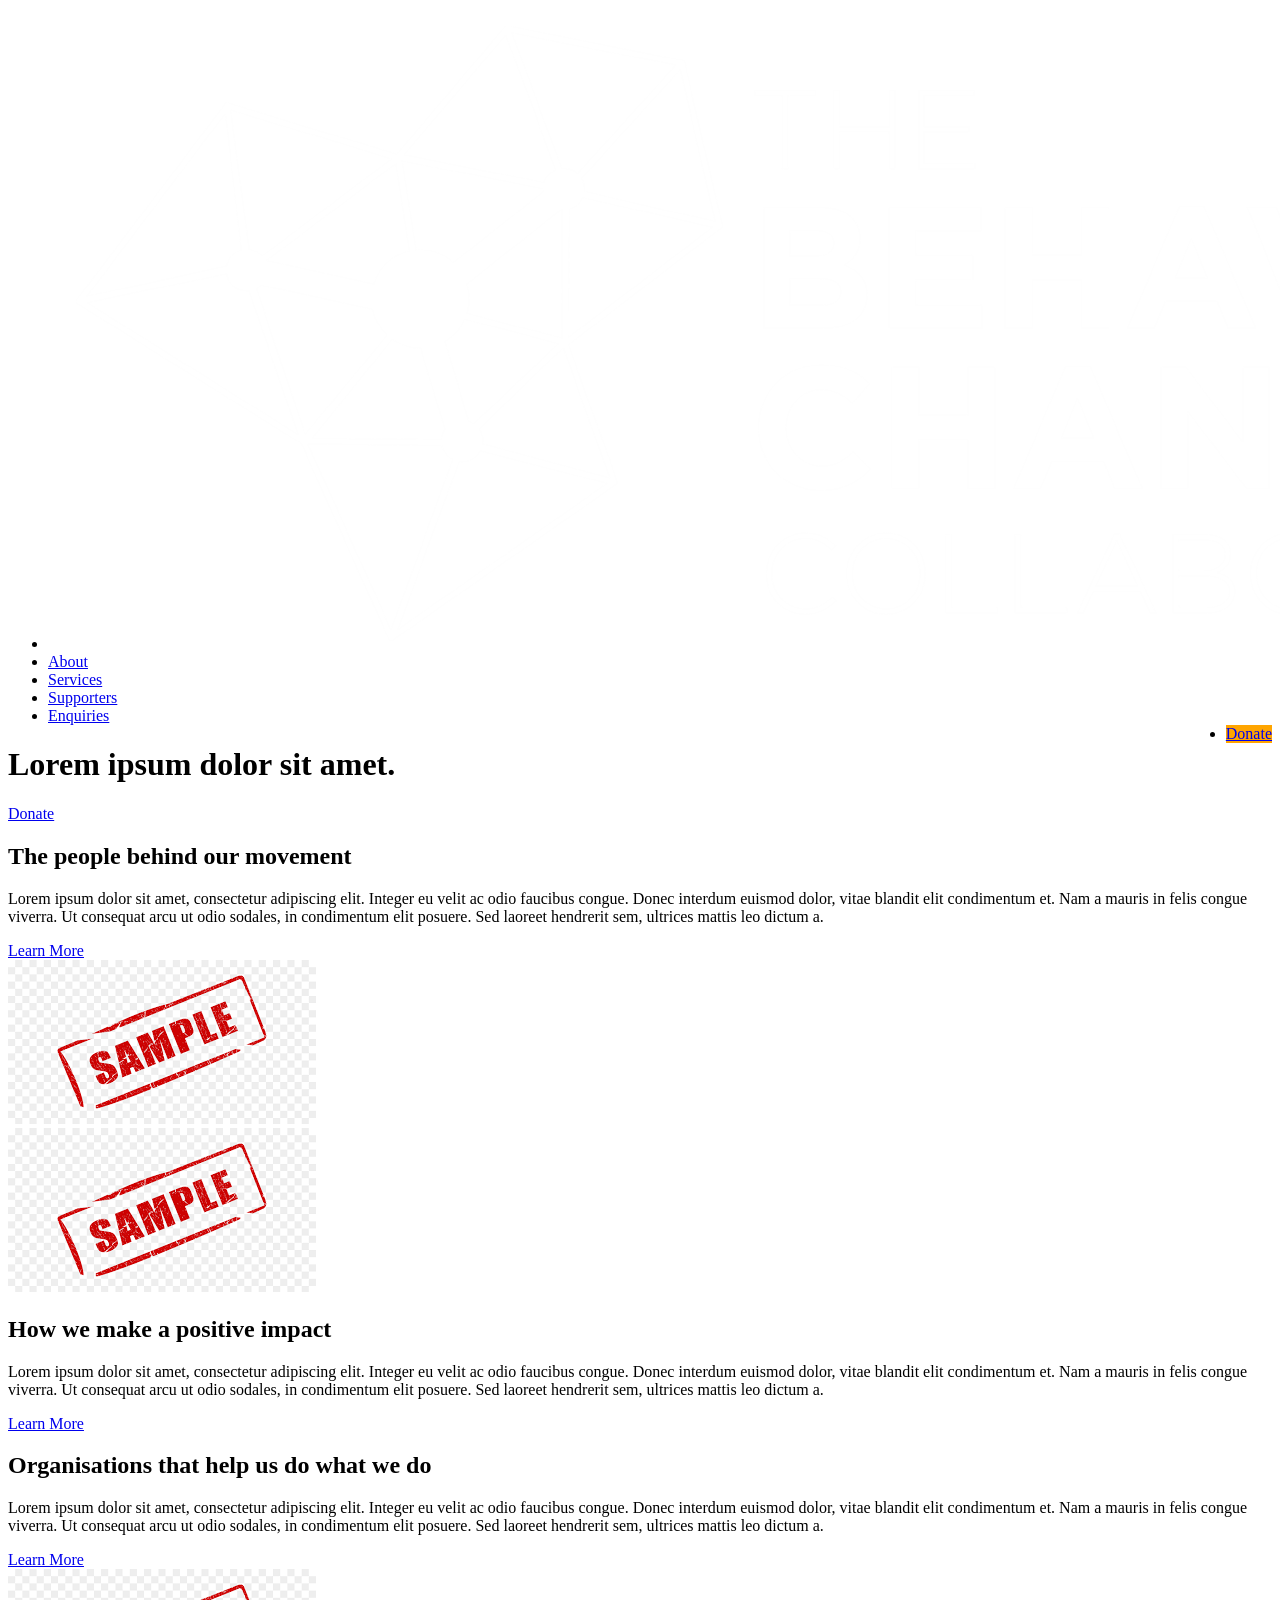
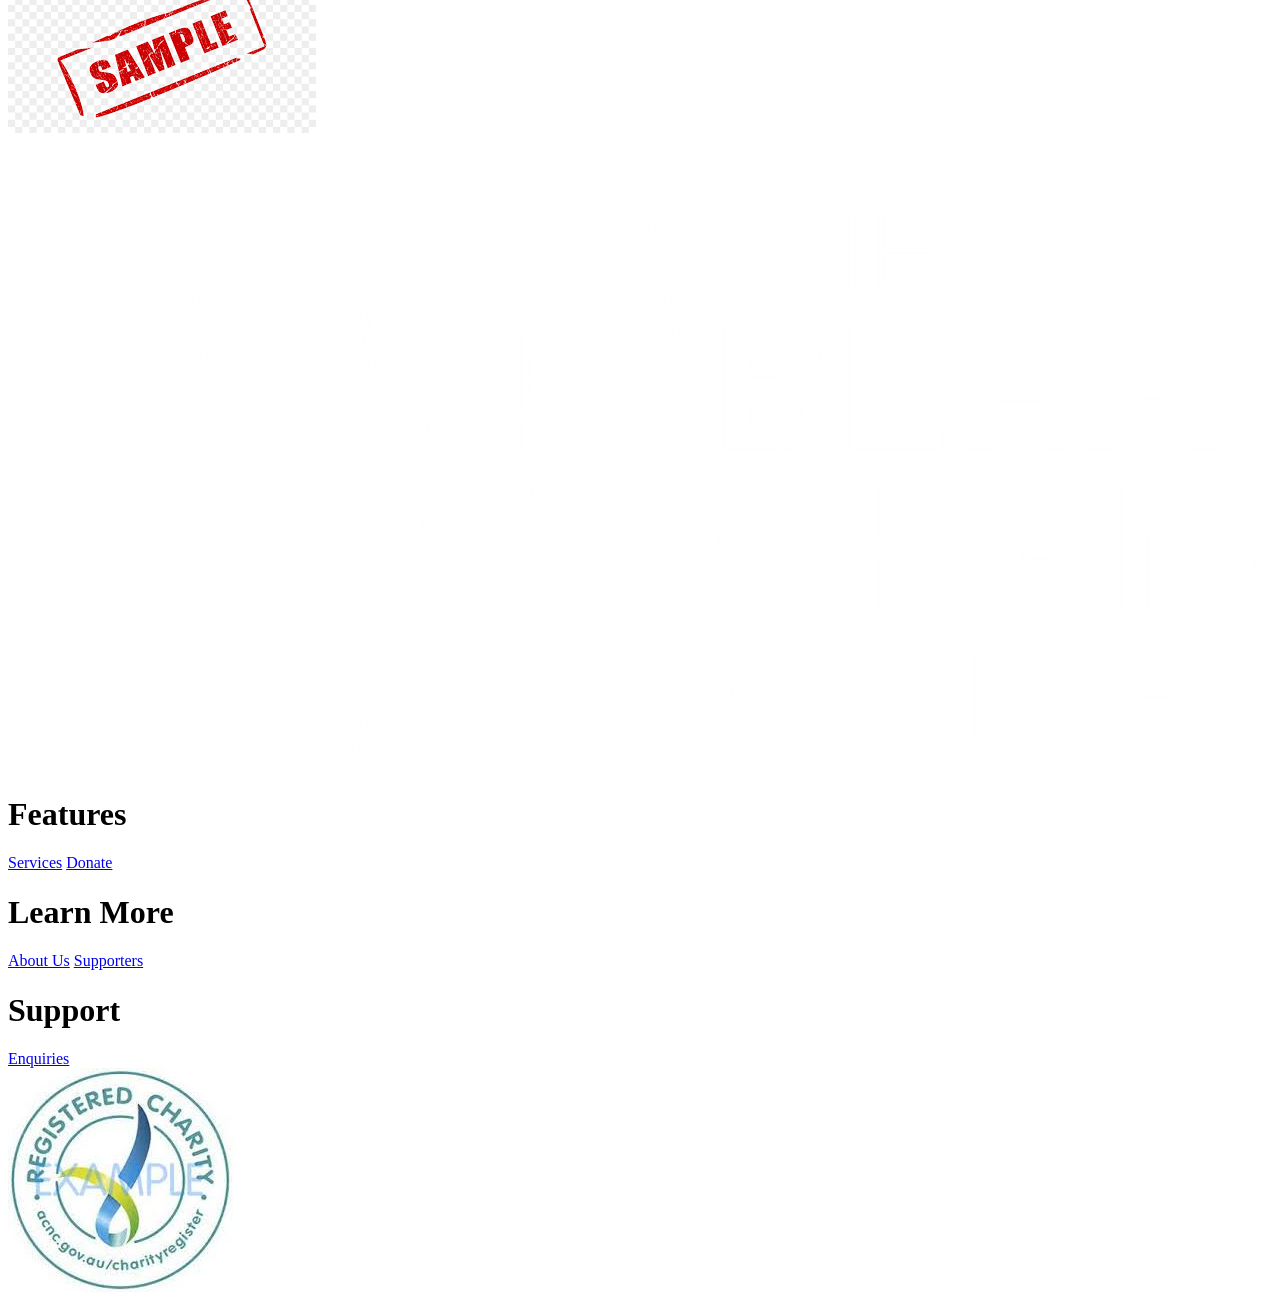
==== index.html @ 2033841b "Add files via upload" ====
<!DOCTYPE html>
<html lang="">
  <head>
    <meta charset="utf-8">
    <meta name="viewport" content="width=device-width, initial-scale=1.0">
    <link rel="stylesheet" href="Style.css">
    <title>The Behavioural Change Collaborative</title>
  </head>

  <body>
    <header>
      <!-- Nav Bar -->
      <ul>
        <li><a href="index.html"><img src="Images/logo.png" alt="logo"></a></li>
        <li><a href="AboutUs.html">About</a></li>
        <li><a href="Services.html">Services</a></li>
        <li><a href="Supporters.html">Supporters</a></li>
        <li><a href="Enquiries.html">Enquiries</a></li>
        <li style="float:right; background-color: orange"><a href="Donate.html">Donate</a></li>
      </ul>
    </header>
    <main>
      <!--Container for my Hero -->
      <div class="calltoaction_container">
        <h1> Lorem ipsum dolor sit amet. </h1>
        <a href="#donate"> Donate </a>
      </div>

      <!--Containers for my Home Page Content -->
      <div class="flexboxhome_container">
        <!--Seperates Text so that image can be put alongside it -->
        <div class="flexboxhome_text">
          <h2> The people behind our movement </h2>
          <p> Lorem ipsum dolor sit amet, consectetur adipiscing elit. Integer eu velit ac odio faucibus congue. Donec interdum euismod dolor, vitae blandit elit condimentum et. Nam a mauris in felis congue viverra. Ut consequat arcu ut odio sodales, in condimentum elit posuere. Sed laoreet hendrerit sem, ultrices mattis leo dictum a. </p>
          <a href="AboutUs.html"> Learn More </a>
        </div>
        <img src="Images/calltoaction.png" alt="">
      </div>

      <div class="flexboxhome_container">
        <img src="Images/calltoaction.png" alt="">
        <div class="flexboxhome_text">
          <h2> How we make a positive impact </h2>
          <p> Lorem ipsum dolor sit amet, consectetur adipiscing elit. Integer eu velit ac odio faucibus congue. Donec interdum euismod dolor, vitae blandit elit condimentum et. Nam a mauris in felis congue viverra. Ut consequat arcu ut odio sodales, in condimentum elit posuere. Sed laoreet hendrerit sem, ultrices mattis leo dictum a. </p>
          <a href="Services.html"> Learn More </a>
        </div>
      </div>

      <div class="flexboxhome_container">
        <div class="flexboxhome_text">
          <h2> Organisations that help us do what we do </h2>
          <p> Lorem ipsum dolor sit amet, consectetur adipiscing elit. Integer eu velit ac odio faucibus congue. Donec interdum euismod dolor, vitae blandit elit condimentum et. Nam a mauris in felis congue viverra. Ut consequat arcu ut odio sodales, in condimentum elit posuere. Sed laoreet hendrerit sem, ultrices mattis leo dictum a. </p>
          <a href="Supporters.html"> Learn More </a>
          </div>
        <img src="Images/calltoaction.png" alt="">
      </div>
    </main>

    <footer>
      <!--Footer Container -->
      <div class="inner_footer">
        <!-- Logo Content -->
        <div class="logo_description">
          <img src="Images/logo.png" alt="logo">
        </div>
        <!--Content Containers -->
        <div class="footer_menu">
          <h1> Features </h1>
          <a href="Services.html">Services</a>
          <a href="Donate.html">Donate</a>
        </div>
        <div class="footer_menu">
          <h1> Learn More </h1>
          <a href="AboutUs.html">About Us</a>
          <a href="Supporters.html">Supporters</a>
        </div>
        <div class="footer_menu">
          <h1> Support </h1>
          <a href="Enquiries.html">Enquiries</a>
        </div>
        <!--  Charity Tick Container -->
        <div class="charity_tick">
          <img src="Images/charitytick.png" alt="charitycertification">
        </div>
      </div>
    </footer>
  </body>
</html>
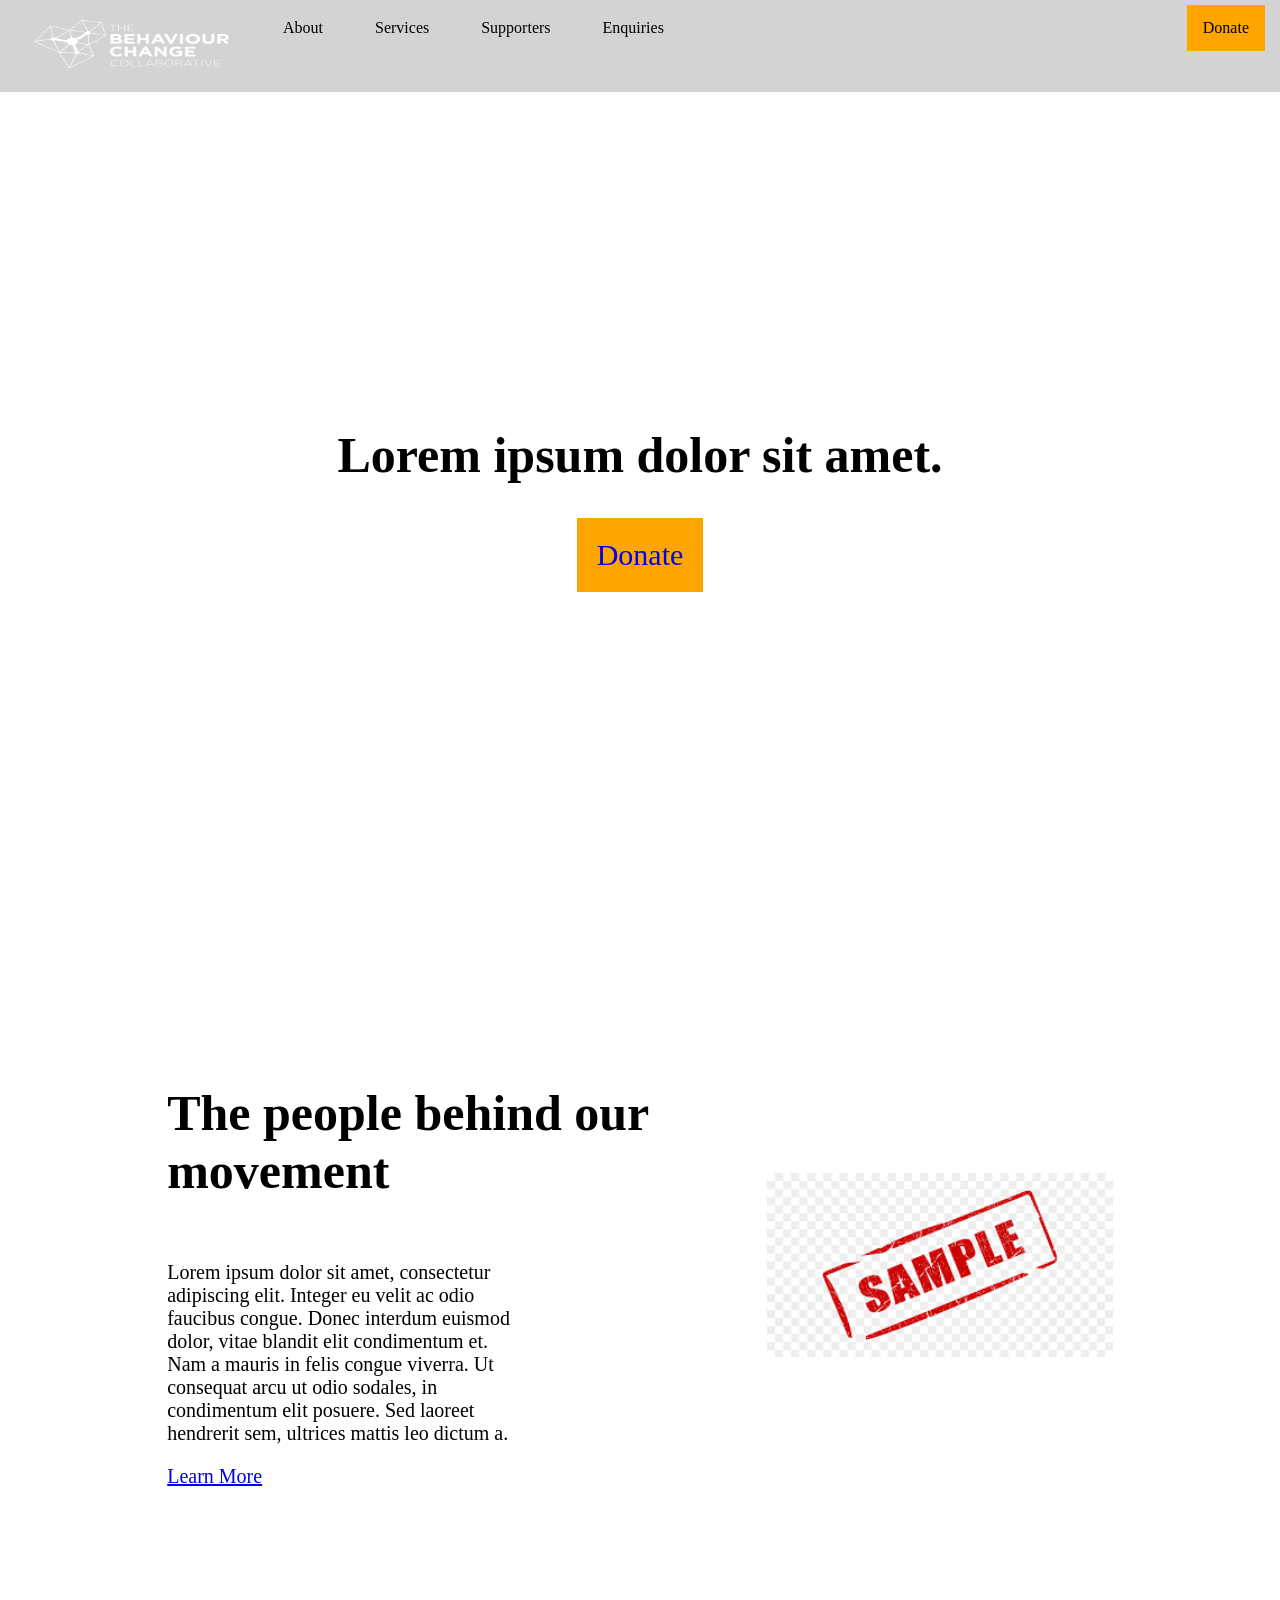
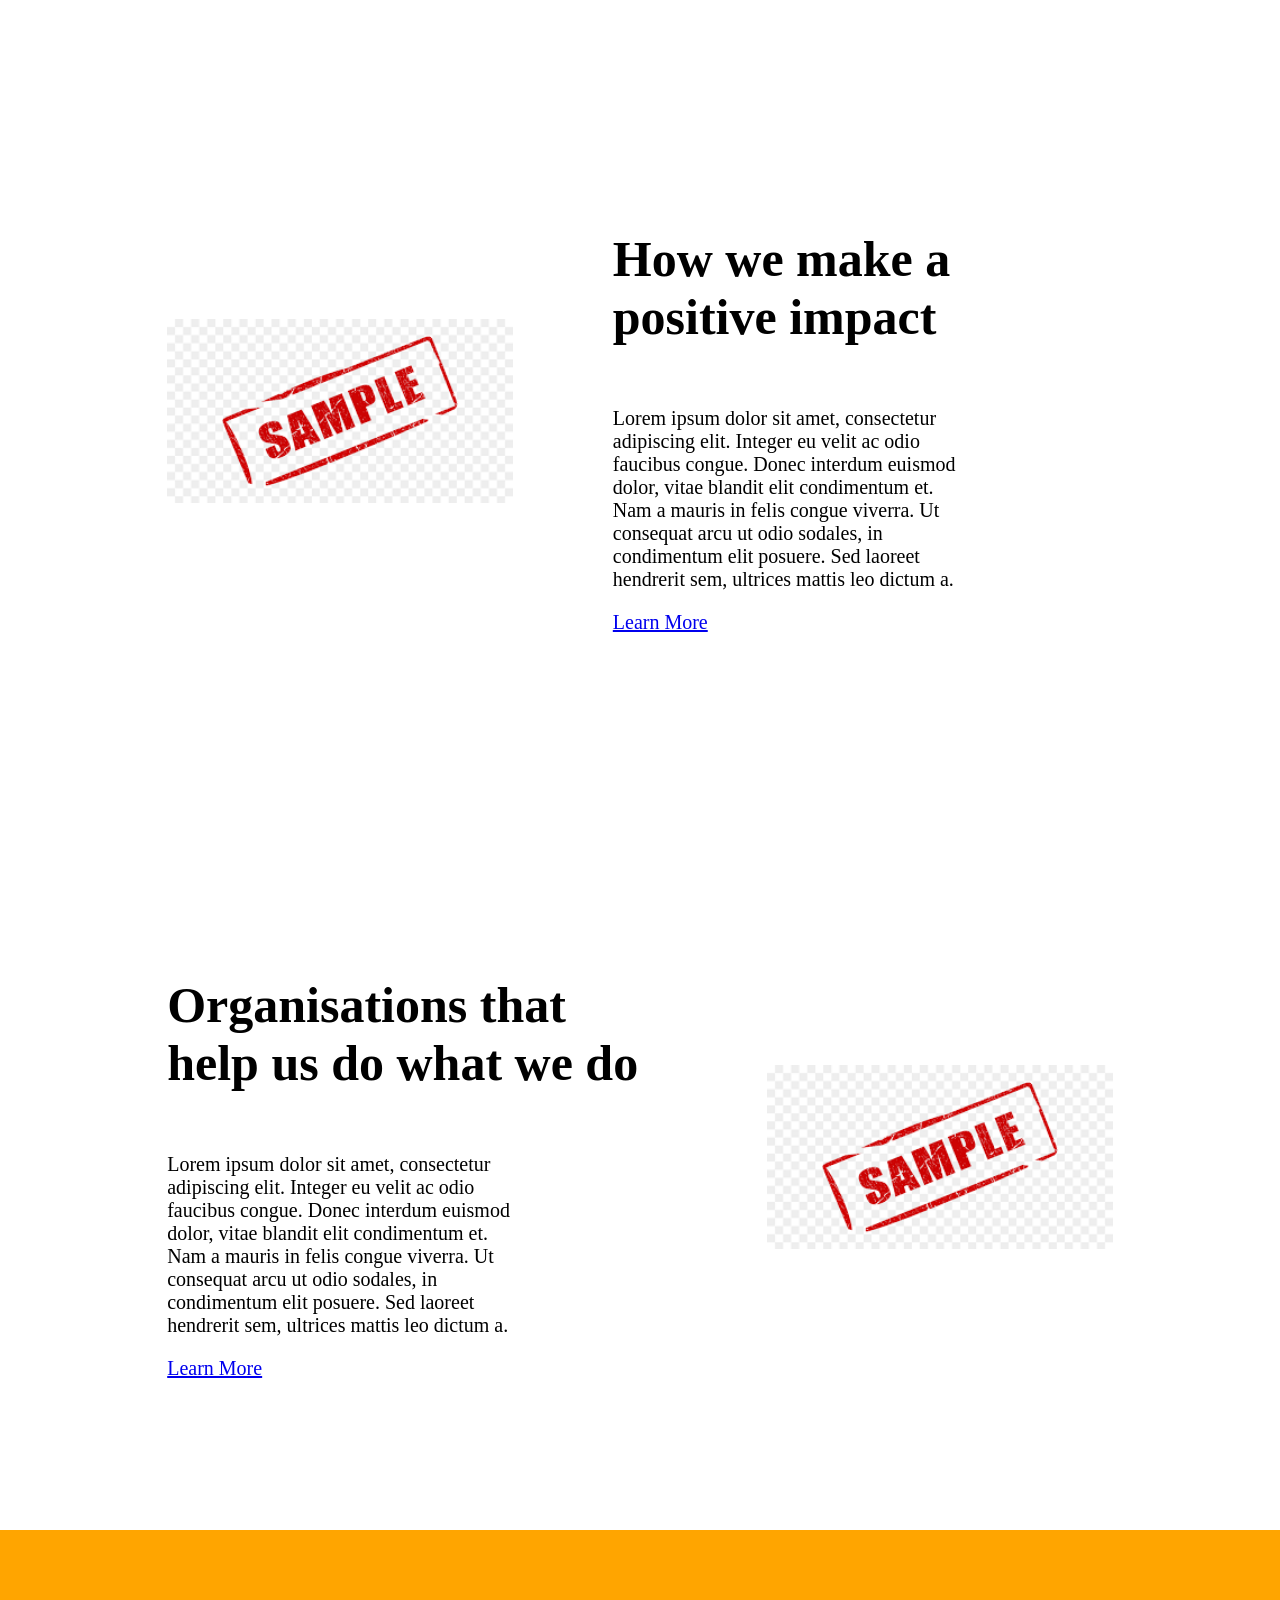
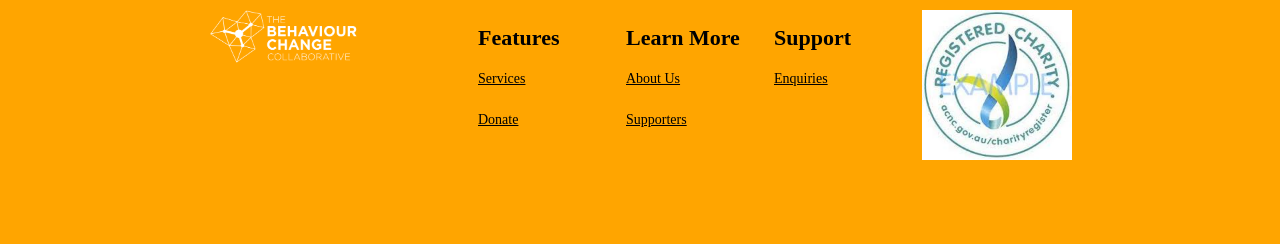
==== commit 5e7322a6: "Add files via upload" ====
--- a/index.html
+++ b/index.html
@@ -1,5 +1,5 @@
 <!DOCTYPE html>
-<html lang="">
+<html lang="en">
   <head>
     <meta charset="utf-8">
     <meta name="viewport" content="width=device-width, initial-scale=1.0">
@@ -16,7 +16,7 @@
         <li><a href="Services.html">Services</a></li>
         <li><a href="Supporters.html">Supporters</a></li>
         <li><a href="Enquiries.html">Enquiries</a></li>
-        <li style="float:right; background-color: orange"><a href="Donate.html">Donate</a></li>
+        <li style="float:right; background-color: orange"><a href="#Donate">Donate</a></li>
       </ul>
     </header>
     <main>
@@ -67,7 +67,7 @@
         <div class="footer_menu">
           <h1> Features </h1>
           <a href="Services.html">Services</a>
-          <a href="Donate.html">Donate</a>
+          <a href="#Donate">Donate</a>
         </div>
         <div class="footer_menu">
           <h1> Learn More </h1>
--- a/Style.css
+++ b/Style.css
@@ -0,0 +1,421 @@
+body {
+    margin: 0;
+    padding: 0;
+}
+
+/* Nav styling*/
+ul {
+    position: sticky;
+    top: 0;
+    list-style-type: none;
+    margin: 0;
+    padding: 5px 5px;
+    overflow: hidden;
+    background-color: lightgray;
+}
+/* Nav Interior styling*/
+ul li {
+    float: left;
+    margin-left: 10px;
+    margin-right: 10px;
+}
+
+/* Nav Logo styling*/
+ul li a img{
+    width: 200px;
+    height: 50px;
+}
+/* Nav Button styling*/
+ul li a {
+    display: block;
+    color: black;
+    text-align: center;
+    padding: 14px 16px;
+    text-decoration: none;
+}
+/* Nav Button when hovered styling*/
+ul li a:hover {
+    background-color: orange;
+    transform: scale(1.2);
+}
+
+/* Footer styling*/
+footer {
+    padding: 80px 0;
+    overflow: hidden;
+    box-sizing: border-box;
+    background-color: orange;
+}
+
+/* Footer Content Container styling*/
+.inner_footer{
+    width: 100%;
+    display: flex;
+    flex-wrap: wrap;
+    gap: 20px;
+    margin: 0 auto;
+    justify-content: center;
+}
+
+/* Footer Logo Container styling */
+.inner_footer .logo_description{
+    width: 150px;
+    height: auto;
+    display: block;
+    margin-right: 100px;
+}
+
+/* Footer Logo Image styling */
+.inner_footer .logo_description img{
+    width: 150px;
+    height: auto;
+}
+
+/* Footer Tick Container styling */
+.inner_footer .charity_tick{
+    float: left;
+}
+
+/* Footer Tick Image styling */
+.inner_footer .charity_tick img{
+    width: 150px;
+    height: auto;
+}
+
+/* Footer Menu Container styling */
+.inner_footer .footer_menu{
+    width: 10%;
+    height: auto;
+}
+
+/* Footer Menu Content styling - header */
+.inner_footer .footer_menu h1{
+    font-size: 22px;
+    color: black;
+    display: block;
+    margin-bottom: 20px;
+}
+
+
+/* Footer Menu Content styling - links */
+.inner_footer .footer_menu a{
+    font-size: 14px;
+    color: black;
+    display: block;
+    margin-bottom: 20px;
+    padding-bottom: 5px;
+}
+
+/* Mobile Media Tag so that Footer adjusts to smaller screen size */
+@media (max-width: 768px) {
+    .inner_footer {
+       flex-direction: column;
+       align-items: center;
+       text-align:center;
+    }
+}
+
+
+/* Home Page Hero Container styling */
+.calltoaction_container {
+    width: 100%;
+    height: 800px;
+    display: flex;
+    flex-direction: column;
+    justify-content: center;
+    align-items: center;
+    margin: 0 auto;
+    background-image: url("calltoaction.png")
+}
+
+/* Home Page Hero styling - text */
+.calltoaction_container h1{
+    font-size: 50px;
+    text-align: center;
+}
+
+/* Home Page Hero styling - button */
+.calltoaction_container a{
+    display: block;
+    font-size: 30px;
+    text-align: center;
+    padding: 20px;
+    text-decoration: none;
+    background-color: orange;
+}
+
+/* Home Page Content Flexbox styling */
+.flexboxhome_container {
+    width: 90%;
+    display: flex;
+    padding: 150px 0;
+    gap: 100px;
+    justify-content: center;
+    align-items: center;
+    margin: 0 auto;
+}
+
+/* Home Page Flexbox containers  */
+.flexboxhome_container img{
+    width: 30%;
+    height: auto;
+}
+
+/* Text Flexbox Container Styling  */
+.flexboxhome_text {
+    max-width: 500px;
+    display: flex;
+    flex-direction: column;
+    text-align: left;
+}
+
+/* Individual Text Styling  */
+.flexboxhome_text p{
+    width: 70%;
+    font-size: 20px;
+}
+
+.flexboxhome_text h2{
+    font-size: 50px;
+}
+
+.flexboxhome_text a{
+    font-size: 20px;
+
+}
+
+/* Title Styling */
+.aboutus_title {
+    text-align: center;
+    font-size: 80px;
+}
+
+/* Grid Container Styling for 3 by 3 grid */
+.aboutus_container {
+    width: 75%;
+    display: grid;
+    grid-template-columns: repeat(3, 1fr);
+    align-items: center;
+    padding: 80px;
+    gap: 40px;
+    margin: auto;
+}
+
+/* Mobile Media Tag so that Grids adjusts to smaller screen size */
+@media (max-width: 768px) {
+    .aboutus_container {
+        grid-template-columns: 1fr;
+    }
+}
+
+/* Grid Container Card Styling  */
+.profile_card {
+    gap: 20px;
+}
+
+/* Individual Text Styling  */
+.profile_card h2{
+    text-align: center;
+}
+
+.profile_card h3{
+    text-align: center;
+}
+
+.profile_card p{
+    text-align: center;
+}
+
+.profile_card img {
+    width: 100%;
+}
+
+/* Contact Form Container Styling */
+.form {
+    width: 50%;
+    margin: 60px auto;
+    display: flex;
+    flex-direction: column;
+    gap: 10px;
+}
+
+/* Title Styling  */
+.enquiries_title {
+    font-size: 50px;
+    text-align: center;
+}
+
+/* First and Surname Flexbox Styling  */
+.enquiries_namerow {
+    display: flex;
+    flex: 1;
+    gap: 10px;
+}
+
+/* Input Field Styling  */
+input[type=text], select, textarea {
+    width: 100%;
+    padding: 12px;
+    margin: 6px 0 16px;
+    box-sizing: border-box;
+}
+
+/* Submit Field Styling  */
+input[type=submit] {
+    background-color: orange;
+    color: black;
+    font-size: 20px;
+    padding: 30px;
+    border: none;
+    cursor: pointer;
+    float: right;
+}
+
+/* Google Maps Container Styling  */
+.map {
+    width: 50%;
+    margin: 60px auto;
+    display: flex;
+    gap: 10px;
+}
+
+/* Title Styling  */
+.supporters_title {
+    text-align: center;
+    font-size: 80px;
+}
+
+/* Organisation Grid Container for 4 by 2 Grid */
+.organisation_container {
+    width: 50%;
+    display: grid;
+    grid-template-columns: repeat(4, 1fr);
+    padding: 80px;
+    gap: 40px;
+    margin: auto;
+}
+
+/* Card Styling  */
+.organisation_card h2{
+    text-align: center;
+}
+
+/* Testimonial Grid Container for 2 by 4 Grid  */
+.testimonial_container {
+    width: 50%;
+    display: grid;
+    grid-template-columns: repeat(2, 1fr);
+    align-items: center;
+    padding: 80px;
+    gap: 40px;
+    margin: auto;
+}
+
+/* Card Styling  */
+.testimonial_container h2 {
+    font-size: 55px;
+}
+
+.testimonial_card h3 {
+    font-size: 25px;
+}
+
+.testimonial_card p {
+    font-size: 18px;
+}
+
+
+/* Mobile Media Tag so that Grids adjusts to smaller screen size */
+@media (max-width: 768px) {
+    .organisation_container {
+        grid-template-columns: 1fr;
+    }
+}
+
+@media (max-width: 768px) {
+    .organisation_container {
+        grid-template-columns: 1fr;
+    }
+}
+
+/* Title Styling */
+.services_title {
+    text-align: center;
+    font-size: 80px;
+}
+
+/* Youtube Container Styling  */
+.youtube {
+    display: flex;
+    justify-content: center;
+    margin: 50px 0;
+}
+
+.youtube iframe {
+    max-width: 900px;
+    height: 450px;
+    width: 100%;
+}
+
+/* Heading Styling  */
+.services_heading {
+    text-align: center;
+    font-size: 35px;
+}
+
+/* Flexbox Styling  */
+.services_container {
+    width: 70%;
+    display: flex;
+    padding: 100px 0;
+    gap: 100px;
+    justify-content: center;
+    align-items: center;
+    margin: 0 auto;
+}
+
+/* Flexbox Image Styling  */
+.services_container img{
+    width: 30%;
+    height: auto;
+}
+
+/* Flexbox Text Column Styling */
+.services_text {
+    max-width: 500px;
+    display: flex;
+    flex-direction: column;
+    text-align: left;
+}
+
+/* Individual Text Styling  */
+.services_text p{
+    width: 70%;
+    font-size: 20px;
+}
+
+.services_text h2{
+    font-size: 50px;
+}
+
+.services_text a{
+    font-size: 20px;
+
+}
+
+/* Grid Container for 4 by 1 Grid  */
+.services_gridcontainer {
+    width: 50%;
+    display: grid;
+    grid-template-columns: repeat(4, 1fr);
+    padding: 80px;
+    gap: 40px;
+    margin: auto;
+}
+
+/* Mobile Media Tag so that Grids adjusts to smaller screen size */
+@media (max-width: 768px) {
+    .services_gridcontainer {
+        grid-template-columns: 1fr;
+    }
+}
